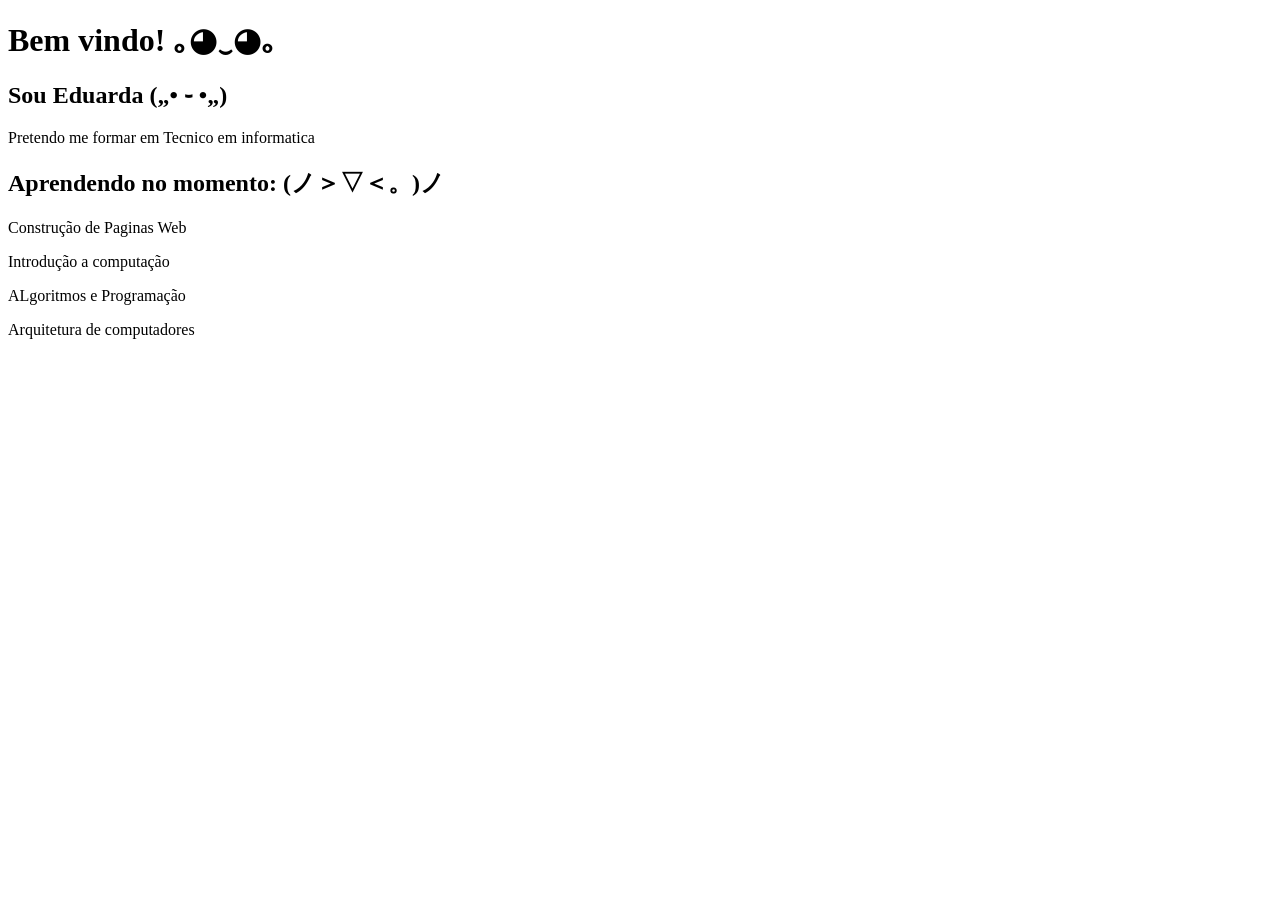
==== docs/index.html @ b7d6b711 "Add files via upload" ====
<!DOCTYPE html>
<html lang="pt-br">
<head>
    <meta charset="UTF-8">
    <title>Eduarda Studio</title>
</head>
<body>
<h1>Bem vindo! ｡◕‿◕｡</h1>
<h2>Sou Eduarda („• ֊ •„)</h2>
<p>Pretendo me formar em Tecnico em informatica</p>
<h2>Aprendendo no momento: (ノ＞▽＜。)ノ</h2>
<p>Construção de Paginas Web</p>
<p>Introdução a computação</p>
<p>ALgoritmos e Programação</p>
<p>Arquitetura de computadores</p>
<p></p>
</body>
</html>
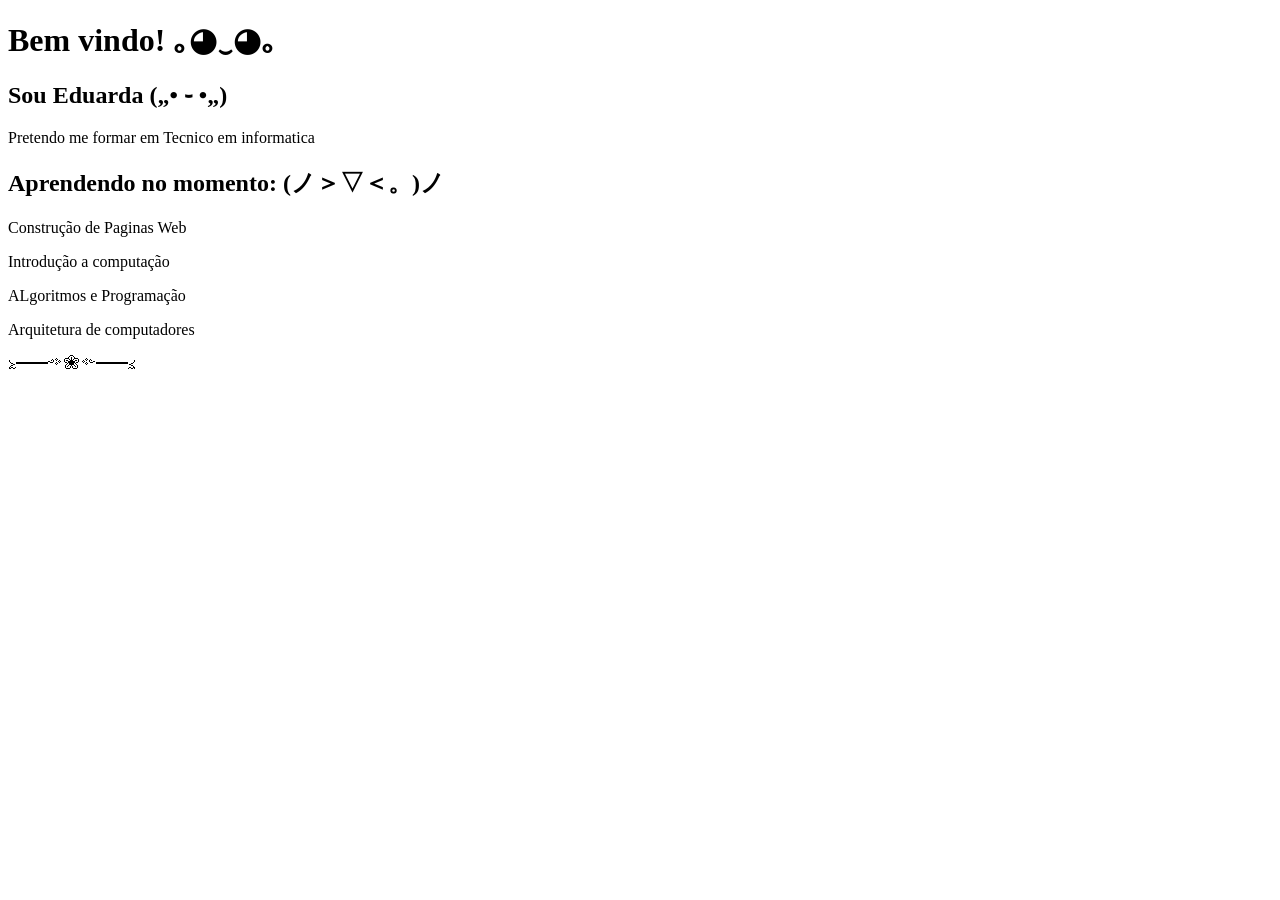
==== commit 2f592766: "Update index.html" ====
--- a/docs/index.html
+++ b/docs/index.html
@@ -13,6 +13,6 @@
 <p>Introdução a computação</p>
 <p>ALgoritmos e Programação</p>
 <p>Arquitetura de computadores</p>
-<p></p>
+<p>≿━━━━༺❀༻━━━━≾</p>
 </body>
-</html>+</html>
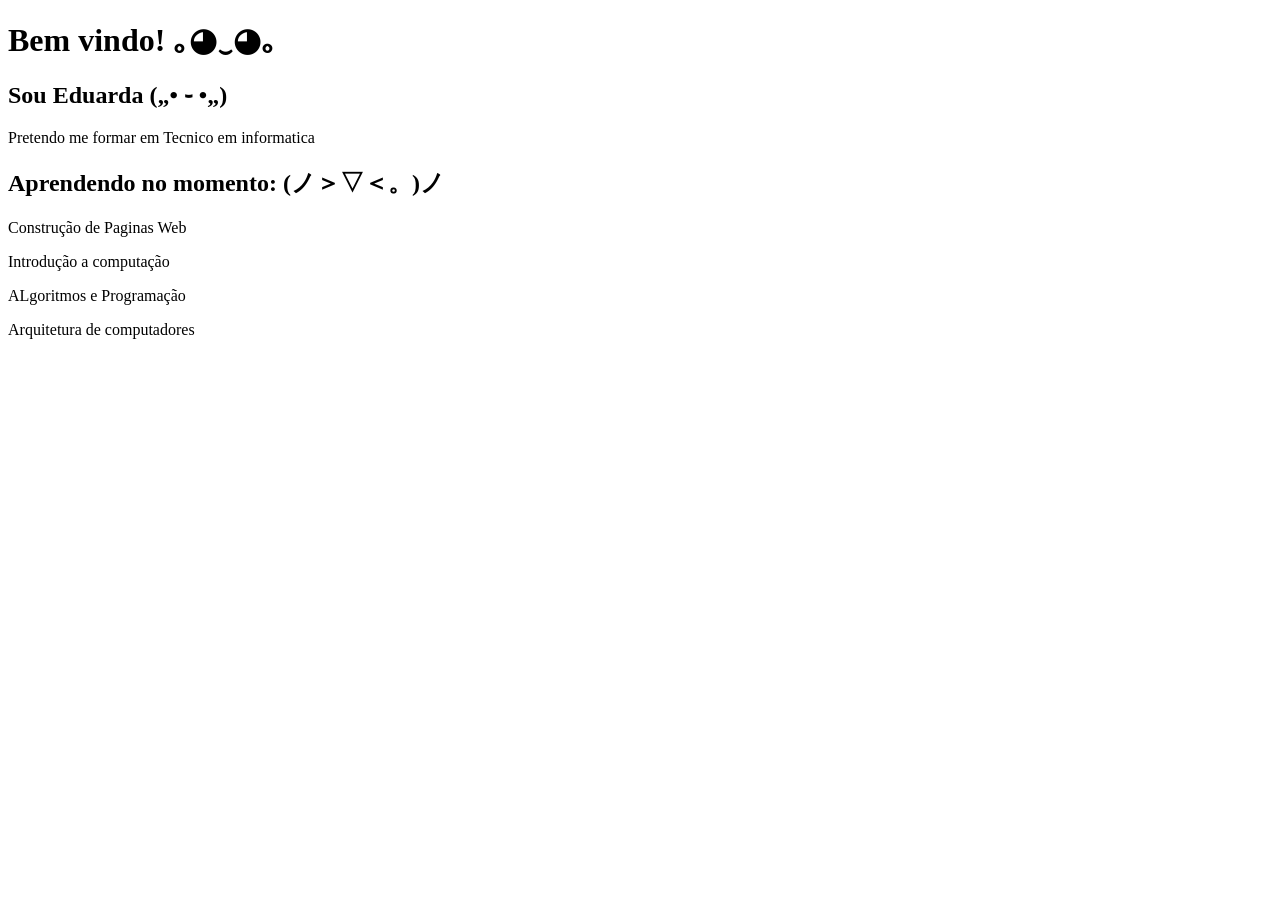
==== commit d8165f7e: "Update index.html" ====
--- a/docs/index.html
+++ b/docs/index.html
@@ -13,6 +13,6 @@
 <p>Introdução a computação</p>
 <p>ALgoritmos e Programação</p>
 <p>Arquitetura de computadores</p>
-<p>≿━━━━༺❀༻━━━━≾</p>
+<p></p>
 </body>
 </html>
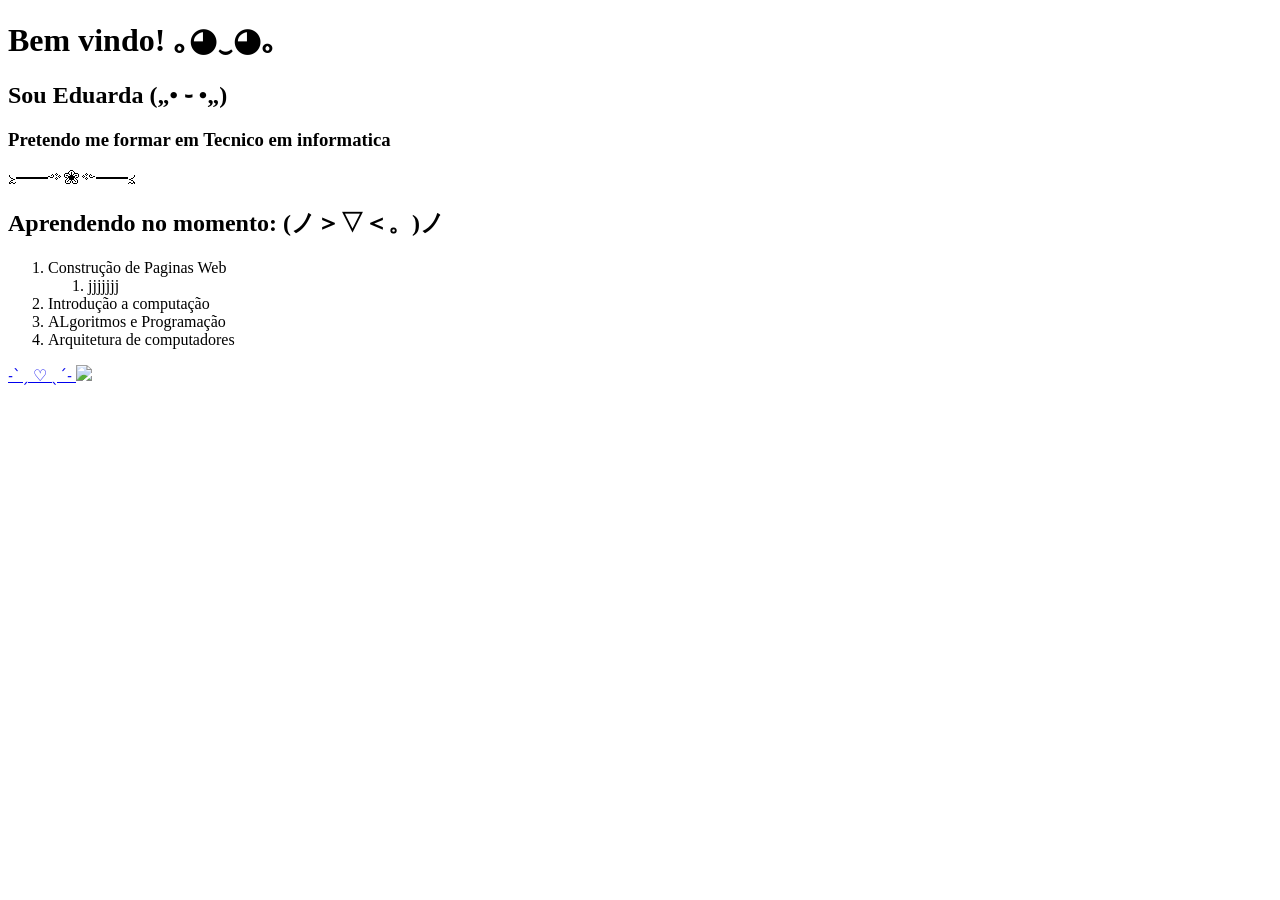
==== commit d78cdeff: "Add files via upload" ====
--- a/docs/index.html
+++ b/docs/index.html
@@ -7,12 +7,19 @@
 <body>
 <h1>Bem vindo! ｡◕‿◕｡</h1>
 <h2>Sou Eduarda („• ֊ •„)</h2>
-<p>Pretendo me formar em Tecnico em informatica</p>
+<h3>Pretendo me formar em Tecnico em informatica</h3>
+<p>≿━━━━༺❀༻━━━━≾</p>
 <h2>Aprendendo no momento: (ノ＞▽＜。)ノ</h2>
-<p>Construção de Paginas Web</p>
-<p>Introdução a computação</p>
-<p>ALgoritmos e Programação</p>
-<p>Arquitetura de computadores</p>
-<p></p>
+<ol>
+    <li>Construção de Paginas Web</li>
+    <ol> <li> jjjjjjj</li>
+    </ol>
+    <li>Introdução a computação</li>
+    <li>ALgoritmos e Programação</li>
+    <li>Arquitetura de computadores</li>
+</ol>
+<a href="https://www.youtube.com/watch?v=VsNs8T1OXgA&list=RDVsNs8T1OXgA&start_radio=1"> ˗ˋˏ ♡ ˎˊ˗
+<img src="https://i.pinimg.com/736x/d0/ee/79/d0ee79516bd99e0d38a1770352f85d2a.jpg">
+</a>
 </body>
-</html>
+</html>
